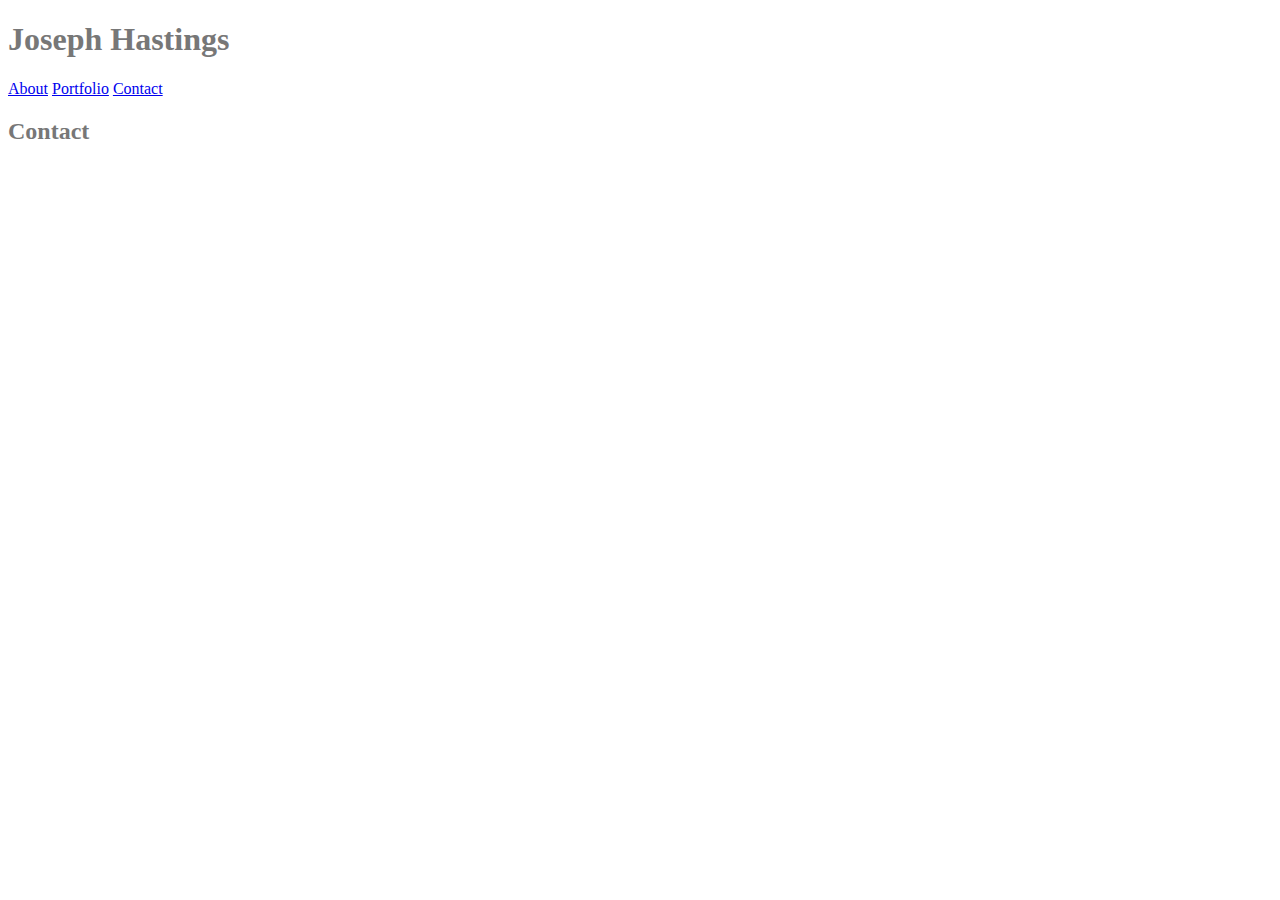
==== contact.html @ 863c24b1 "homework1 update" ====
<!DOCTYPE html> 
<html>
<head>
    <title>Contact</title>
    <link rel="stylesheet" type="text/css" href="assets/css/style.css">
</head>

<body>
    <div class="top">
        <h1>Joseph Hastings</h1>

        <a href="index.html">About</a>
        <a href="portfolio.html">Portfolio</a>
        <a href="contact.html">Contact</a>

    </div>
    <div class="middle">
        <h2>Contact</h2>
    </div>

<footer>

</footer>

</body>
</html>
---- assets/css/style.css ----
body {
    color: #777777;
}
h1, h2 {
    font-family: Georgia, Times, 'Times New Roman', serif;
}

p {
    font-family: 'Arial', 'Helvetica Neue', Helvetica, sans-serif;
}
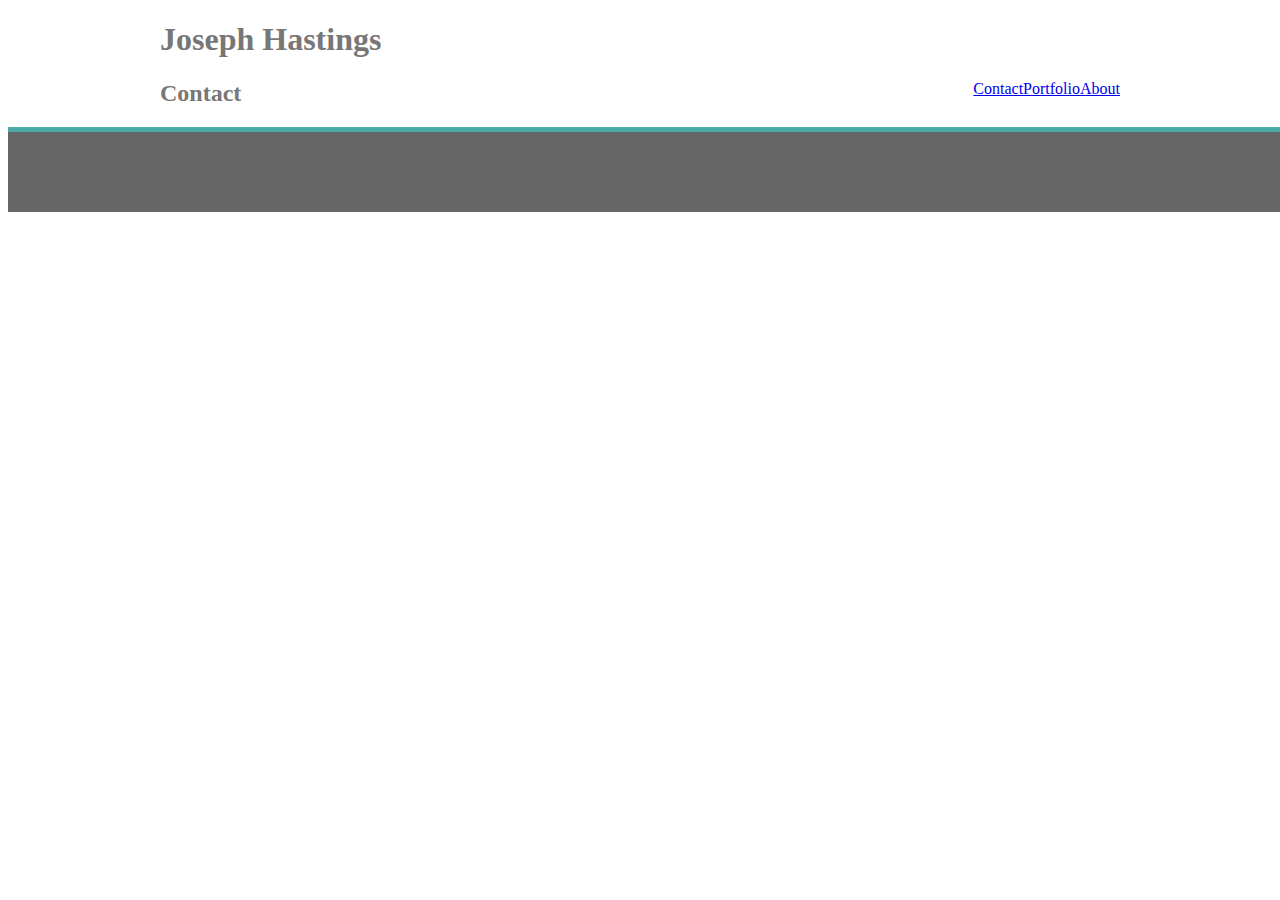
==== commit 9dce4ee7: "hw1 updated" ====
--- a/contact.html
+++ b/contact.html
@@ -9,9 +9,9 @@
     <div class="top">
         <h1>Joseph Hastings</h1>
 
-        <a href="index.html">About</a>
-        <a href="portfolio.html">Portfolio</a>
-        <a href="contact.html">Contact</a>
+        <a id="About-button" href="index.html">About</a>
+        <a id="Portfolio-button"  href="portfolio.html">Portfolio</a>
+        <a  id="Contact-button" href="contact.html">Contact</a>
 
     </div>
     <div class="middle">
--- a/assets/css/style.css
+++ b/assets/css/style.css
@@ -7,4 +7,64 @@
 
 p {
     font-family: 'Arial', 'Helvetica Neue', Helvetica, sans-serif;
-}+}
+
+header {
+    background: white;
+    border-bottom: 3px solid #cccccc;
+    margin-bottom: 30px;
+    
+}
+
+header h1 {
+    background: #4aaaa5;
+    color: white;
+    padding: 25px;
+    display: inline-block;
+
+}
+
+header h2{
+    color: #4aaaa5;
+}
+
+footer {
+    left: 0;
+    width: 100%;
+    padding: 40px;
+    margin: 0;
+    border-top: solid;
+    border-color: #4aaaa5;
+    border-width: 5px;
+    background-color: #666666;
+
+
+}
+
+/*-------------------------------*/
+#About-Picture {
+    width: 20%;
+    margin: 0px 20px 0px 5px;
+}
+#About-button {
+    float: right;
+}
+
+#Portfolio-button {
+    float: right;
+}
+
+#Contact-button {
+    float: right;
+}
+
+.top {
+    width: 960px;
+    margin: auto
+}
+
+.middle {
+    width: 960px;
+    margin: auto;
+}
+
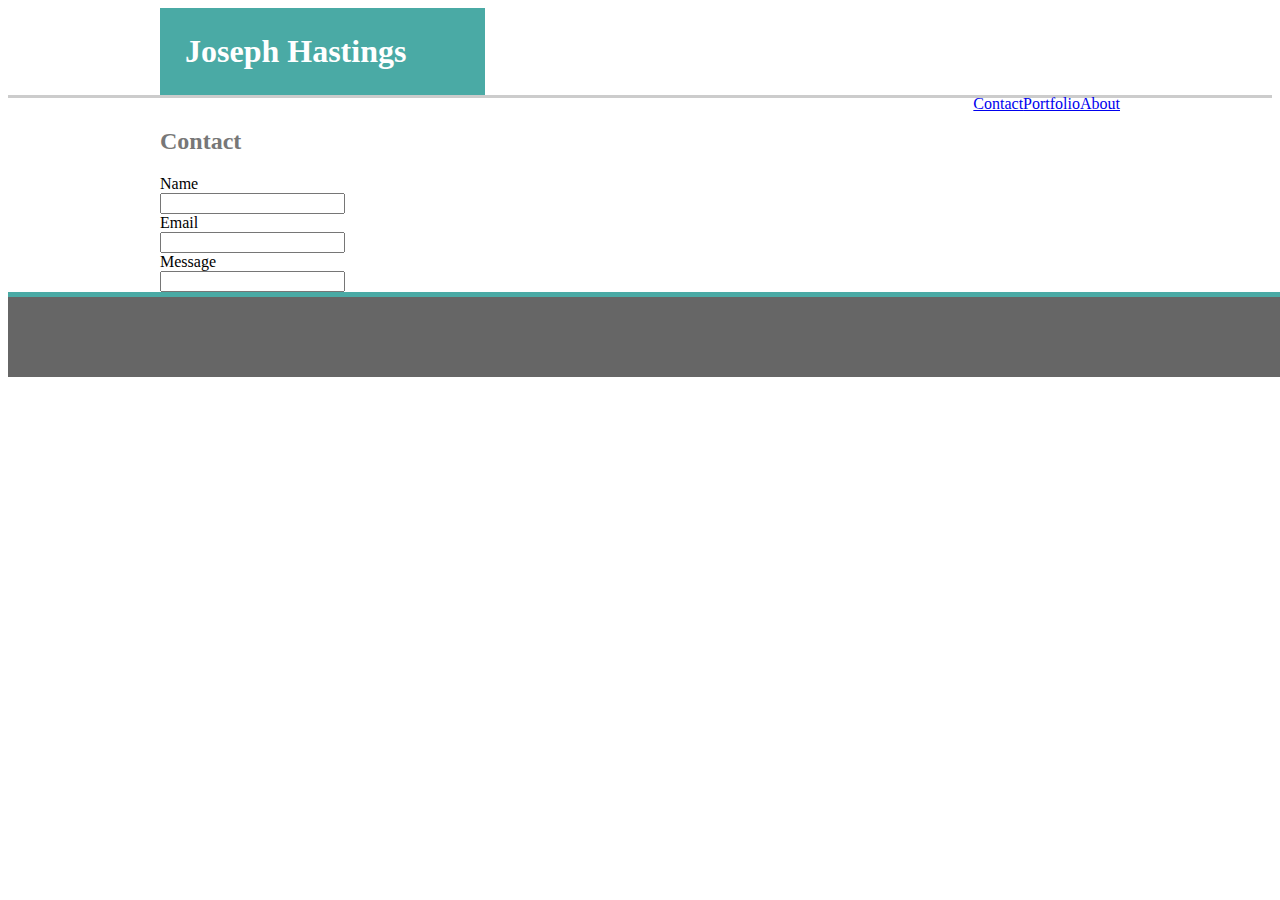
==== commit 61ee9c26: "in html added header to contact and portfolio, added form in contact, changed some css" ====
--- a/contact.html
+++ b/contact.html
@@ -6,16 +6,27 @@
 </head>
 
 <body>
+    <header>
     <div class="top">
         <h1>Joseph Hastings</h1>
 
         <a id="About-button" href="index.html">About</a>
         <a id="Portfolio-button"  href="portfolio.html">Portfolio</a>
-        <a  id="Contact-button" href="contact.html">Contact</a>
+        <a  id="Contact-button" href="contact.html">Contact</a> 
 
     </div>
+    </header>
     <div class="middle">
         <h2>Contact</h2>
+<form>
+    Name<br>
+    <input type="text"><br>
+    Email<br>
+    <input type="text"><br>
+    Message<br>
+    <input type="text">
+</form>
+
     </div>
 
 <footer>
--- a/assets/css/style.css
+++ b/assets/css/style.css
@@ -1,12 +1,15 @@
-body {
-    color: #777777;
+body{
+     background: #ffffff
 }
+
 h1, h2 {
     font-family: Georgia, Times, 'Times New Roman', serif;
+    color: #777777;
 }
 
 p {
     font-family: 'Arial', 'Helvetica Neue', Helvetica, sans-serif;
+    color: #777777;
 }
 
 header {
@@ -19,8 +22,10 @@
 header h1 {
     background: #4aaaa5;
     color: white;
+    width: 275px;
+    border: 25px;
     padding: 25px;
-    display: inline-block;
+    margin: 0px
 
 }
 
@@ -29,6 +34,7 @@
 }
 
 footer {
+    bottom: 0;
     left: 0;
     width: 100%;
     padding: 40px;
@@ -60,7 +66,7 @@
 
 .top {
     width: 960px;
-    margin: auto
+    margin: auto;
 }
 
 .middle {
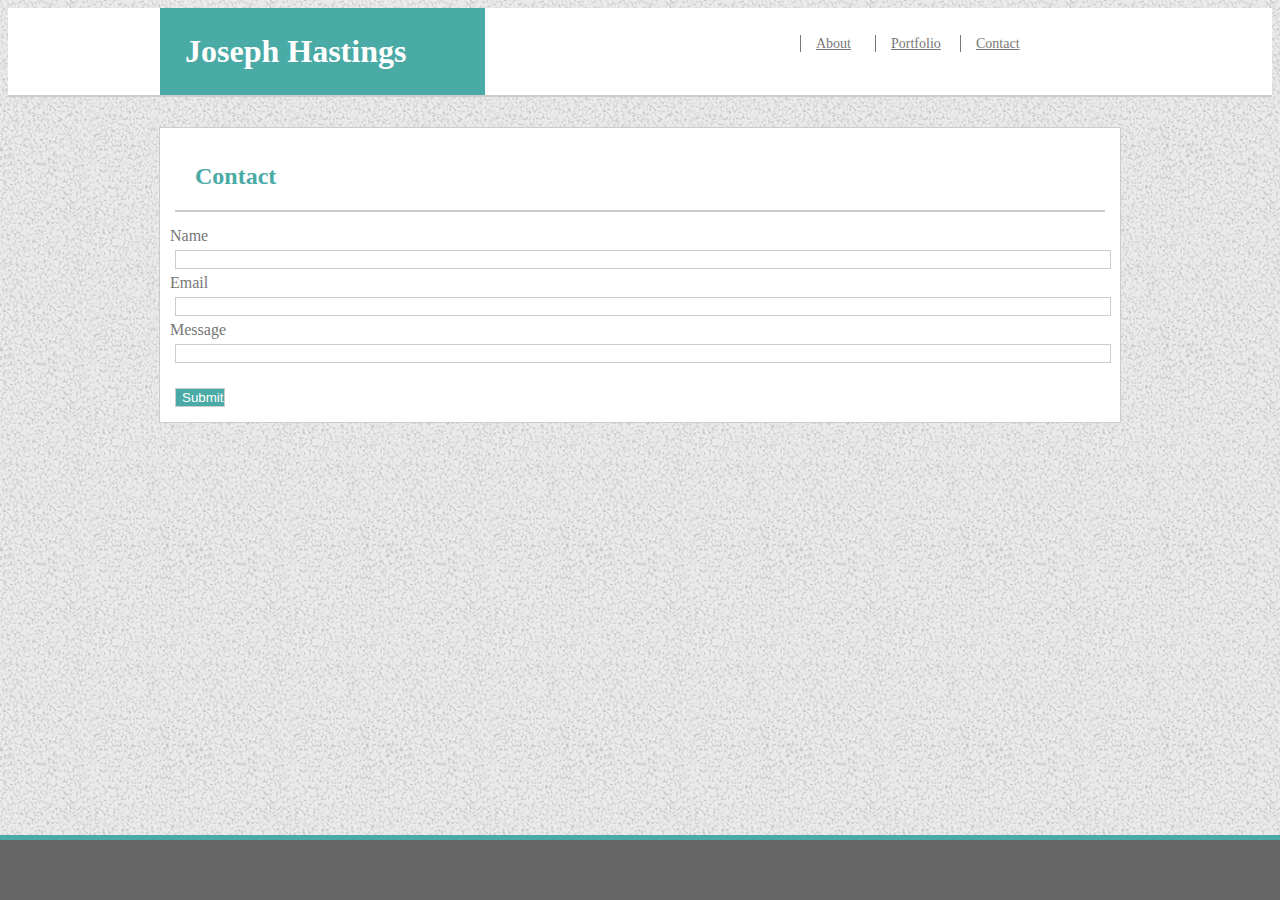
==== commit b34368d3: "added margin to p, updated margin of about image, updated contact html, started to work on portfolio" ====
--- a/contact.html
+++ b/contact.html
@@ -24,7 +24,8 @@
     Email<br>
     <input type="text"><br>
     Message<br>
-    <input type="text">
+    <input type="text"><br>
+    <input id="Submit" type="submit">
 </form>
 
     </div>
--- a/assets/css/style.css
+++ b/assets/css/style.css
@@ -1,27 +1,35 @@
 body{
-     background: #ffffff
+     background: url('../images/gravel.png') 
 }
 
 h1, h2 {
     font-family: Georgia, Times, 'Times New Roman', serif;
     color: #777777;
 }
+h2{
+    border-bottom: 2px solid #cccccc;
+    padding: 20px;
+    margin: 15px;
+    color: #4aaaa5;
+}
 
 p {
     font-family: 'Arial', 'Helvetica Neue', Helvetica, sans-serif;
     color: #777777;
+    line-height: 25px;
+    margin: 30px;
 }
 
 header {
-    background: white;
-    border-bottom: 3px solid #cccccc;
+    background: #ffffff;
+    border-bottom: 2px solid #cccccc;
     margin-bottom: 30px;
     
 }
 
 header h1 {
     background: #4aaaa5;
-    color: white;
+    color: #ffffff;
     width: 275px;
     border: 25px;
     padding: 25px;
@@ -29,15 +37,12 @@
 
 }
 
-header h2{
-    color: #4aaaa5;
-}
-
 footer {
-    bottom: 0;
-    left: 0;
+    position: fixed;
+    bottom: 0px;
+    left: 0px;
     width: 100%;
-    padding: 40px;
+    padding: 30px;
     margin: 0;
     border-top: solid;
     border-color: #4aaaa5;
@@ -46,23 +51,63 @@
 
 
 }
+a{
+    color: #777777;
+    border-left: 1px solid #777777;
+    padding: 0.5px 15px;
+    font-size: 14px;
+}
+form {
+    color: #777777;
+    margin: 10px;
+}
+form input{
+    border: 1px solid #cccccc;
+    width: 930px;
+    margin: 5px;
 
-/*-------------------------------*/
+}
+
+/*------------id-------------------*/
 #About-Picture {
     width: 20%;
-    margin: 0px 20px 0px 5px;
+    margin: 5px 20px 20px 30px;
+    float: left;
 }
 #About-button {
-    float: right;
+    position: absolute; 
+    top: 35px;
+    left: 800px;
+    
 }
 
 #Portfolio-button {
-    float: right;
+    position: absolute;
+    top: 35px;
+    left: 875px;
+
 }
 
 #Contact-button {
-    float: right;
+    position: absolute;
+    top: 35px;
+    left: 960px;
+
 }
+
+#Submit{
+width: 50px;
+margin-top: 20px;
+background: #4aaaa5;
+color: #ffffff;
+}
+
+#portfolio-image1{
+    width: 20%;
+    margin: 0px 20px 20px 30px;
+}
+
+/*--------------class--------------*/
 
 .top {
     width: 960px;
@@ -70,6 +115,8 @@
 }
 
 .middle {
+   background: #ffffff;
+   border: 1px solid #cccccc;
     width: 960px;
     margin: auto;
 }
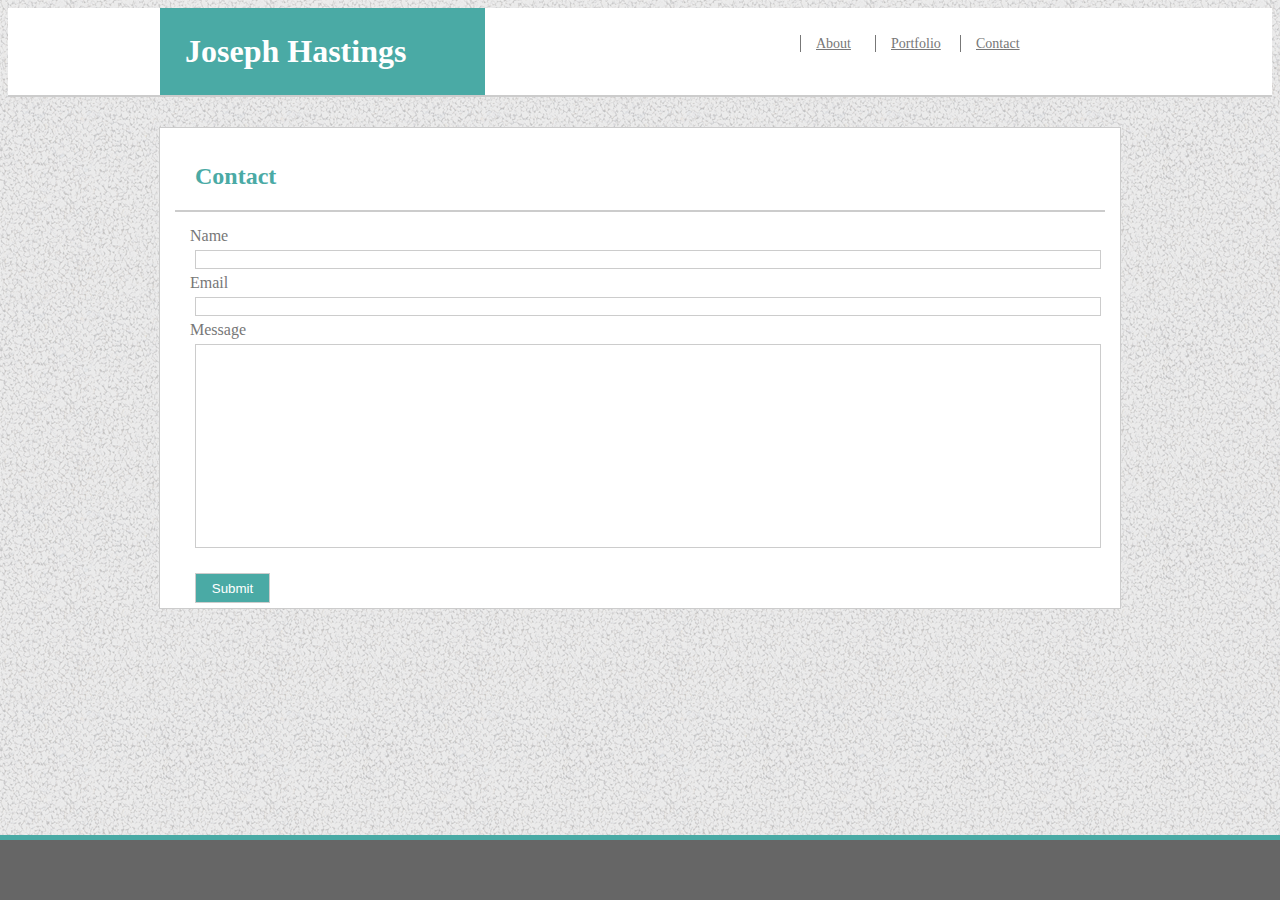
==== commit e60dd168: "final commit" ====
--- a/contact.html
+++ b/contact.html
@@ -24,7 +24,7 @@
     Email<br>
     <input type="text"><br>
     Message<br>
-    <input type="text"><br>
+    <input id="message" type="text"><br>
     <input id="Submit" type="submit">
 </form>
 
--- a/assets/css/style.css
+++ b/assets/css/style.css
@@ -24,6 +24,7 @@
     background: #ffffff;
     border-bottom: 2px solid #cccccc;
     margin-bottom: 30px;
+    width:100%;
     
 }
 
@@ -59,14 +60,31 @@
 }
 form {
     color: #777777;
-    margin: 10px;
+    margin: 10px 0px 0px 30px;
 }
-form input{
+form input {
     border: 1px solid #cccccc;
-    width: 930px;
+    width: 900px;
     margin: 5px;
 
 }
+
+img {
+    margin: 20px -16px 10px 145px;
+    width: 20%;
+
+}
+
+h4{ 
+    background: #4aaaa5;
+    color: #ffffff;
+    width: 163px;
+    padding: 15px;
+    text-align: center;
+    margin: 20px -16px 10px 145px;
+    /* Need to get h4 to get over the portfolio images. Messed around with margins and z-index, but could not get it.*/
+}
+
 
 /*------------id-------------------*/
 #About-Picture {
@@ -96,15 +114,19 @@
 }
 
 #Submit{
-width: 50px;
+width: 75px;
+height:30px;
 margin-top: 20px;
 background: #4aaaa5;
 color: #ffffff;
 }
 
-#portfolio-image1{
-    width: 20%;
-    margin: 0px 20px 20px 30px;
+#height-portfolio{
+    height: 1300px;
+}
+
+#message{
+    height:200px;
 }
 
 /*--------------class--------------*/
